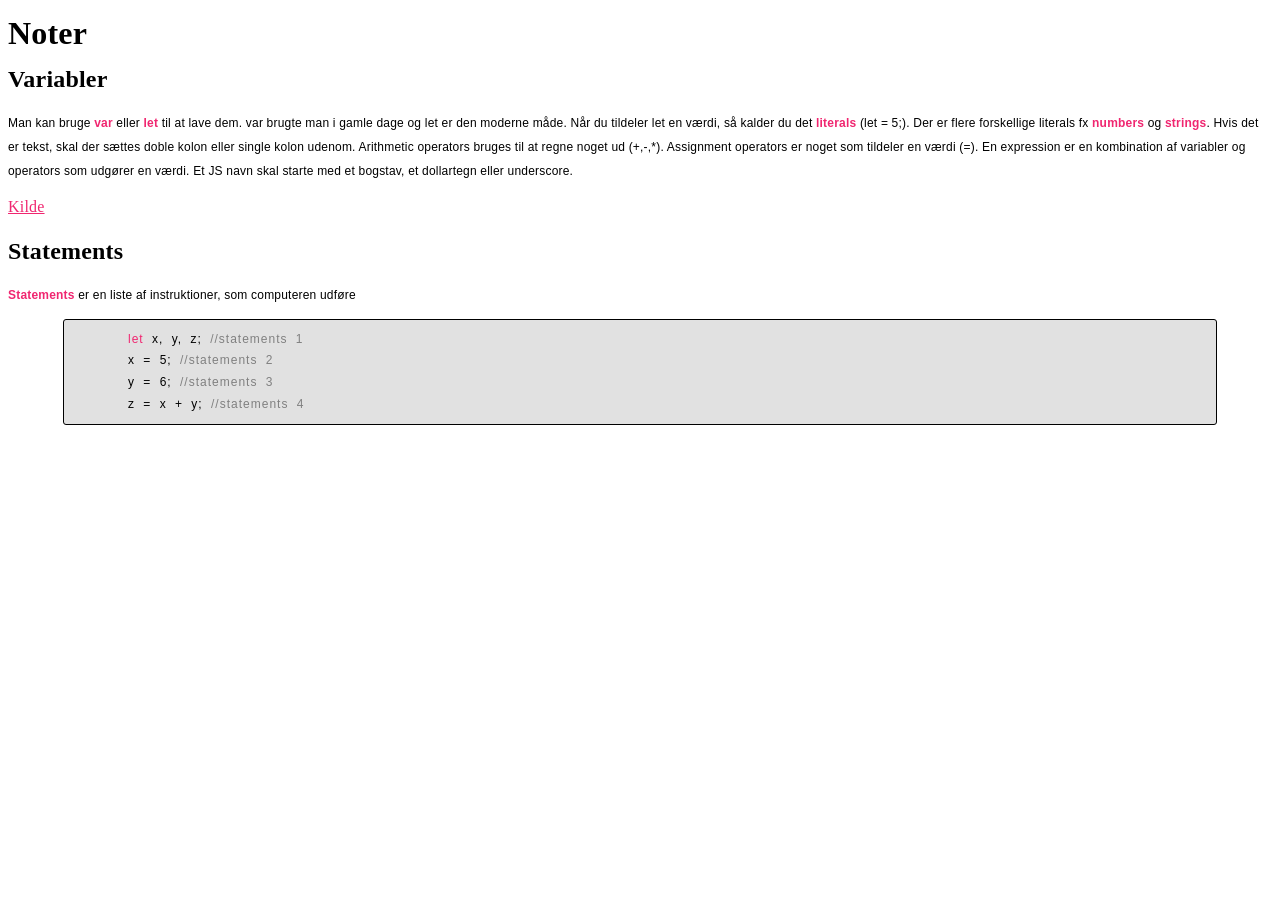
==== index.html @ 7d0d1516 "Oprettelse af sider" ====
<!DOCTYPE html>
<html lang="da">
<head>
  <meta charset="UTF-8">
  <meta name="viewport" content="width=device-width, initial-scale=1.0">
  <link rel="stylesheet" href="style.css">
  <title>Noter</title>
</head>
<body>
  <h1>Noter</h1>
  <h2>Variabler</h2>
  <p>Man kan bruge <strong>var</strong> eller <strong>let</strong> til at lave dem. var brugte man i gamle dage og let er den moderne måde. Når du tildeler let en værdi, så kalder du det <strong>literals</strong> (let = 5;). Der er flere forskellige literals fx <strong>numbers</strong> og <strong>strings</strong>. Hvis det er tekst, skal der sættes doble kolon eller single kolon udenom. Arithmetic operators bruges til at regne noget ud (+,-,*). Assignment operators er noget som tildeler en værdi (=). En expression er en kombination af variabler og operators som udgører en værdi. Et JS navn skal starte med et bogstav, et dollartegn eller underscore.</p>
  <a href="https://www.w3schools.com/js/js_syntax.asp">Kilde</a>

  <h2>Statements</h2>
  <p><strong>Statements</strong> er en liste af instruktioner, som computeren udføre</p>

  <div class="gridCenter">
    <div class="boxCode">
      <p><span class="hlText">let</span> x, y, z;  <span class="comment">//statements 1</span></p>
      <p>x = 5; <span class="comment">//statements 2</span></p>
      <p>y = 6; <span class="comment">//statements 3</span></p>
      <p>z = x + y; <span class="comment">//statements 4</span></p>
    </div>
  </div>
</body>
</html>
---- style.css ----
body {
  letter-spacing: 0.2px;
  line-height: 1.5em;
}
p {
  font-family: Verdana, Geneva, Tahoma, sans-serif;
  font-size: 12px;
}
.gridCenter {
  display: grid;
  place-items: center;
}
.boxCode {
  background-color: rgb(225, 225, 225);
  width: 80vw;
  border: 1px solid black;
  padding: 0.2em 5vw 0.2em 5vw;
  border-radius: 3px;
  letter-spacing: 1px;
  word-spacing: 4px;
  line-height: 0.6em;
}
.hlText {
  color: rgb(240, 38, 112);
}

.comment {
  color: grey;
}
a {
  color: rgb(240, 38, 112);
}
strong {
  color: rgb(240, 38, 112);
}
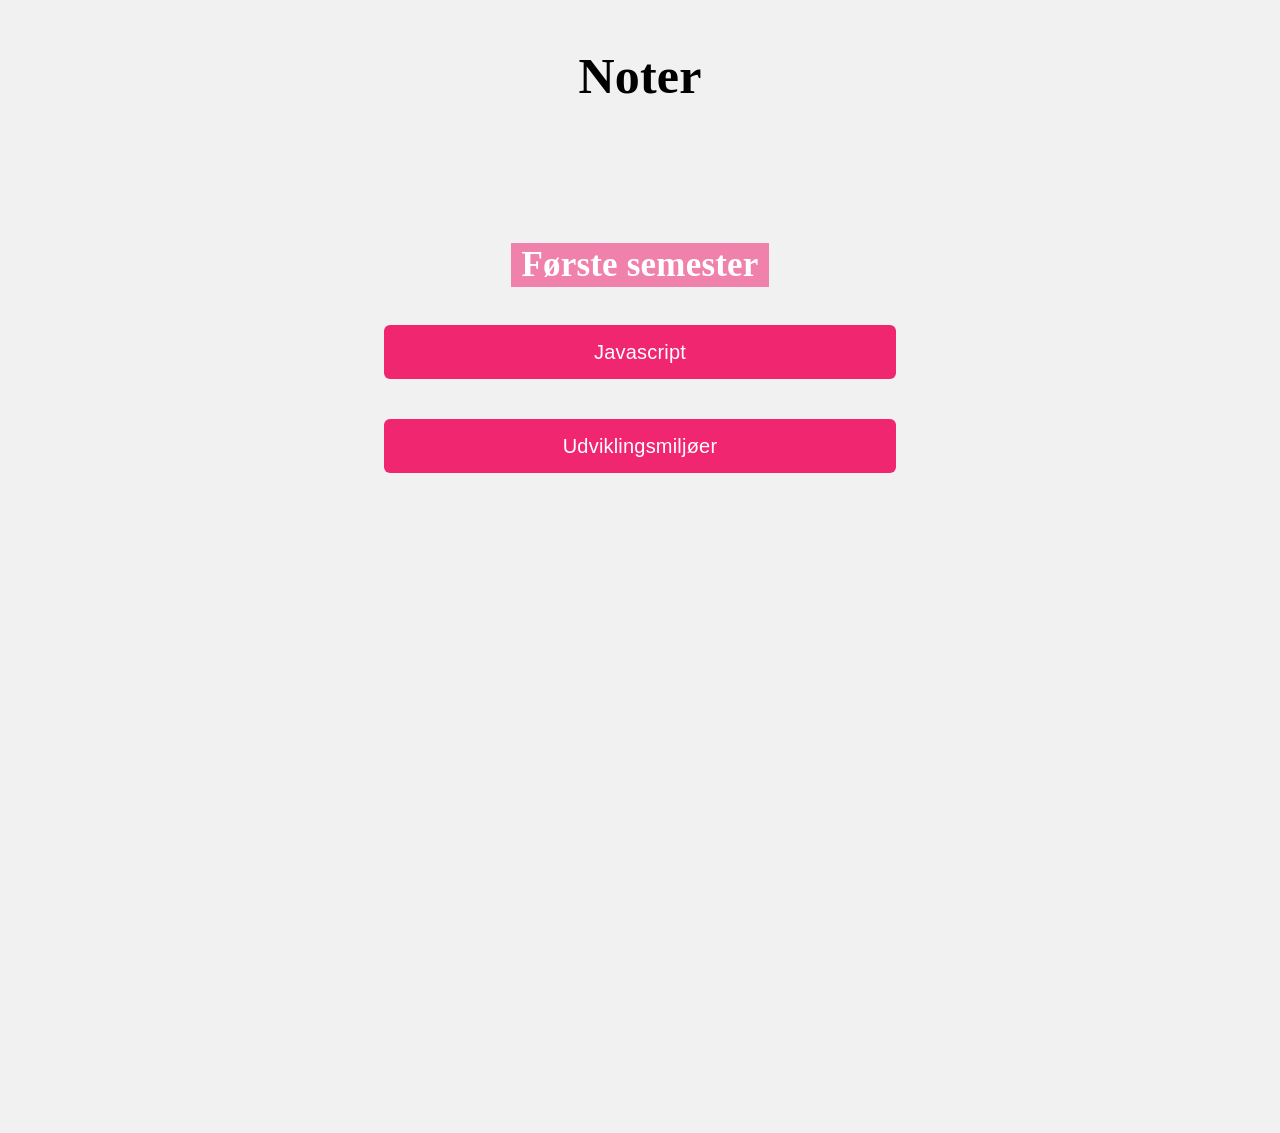
==== commit f49f5087: "tilføjelse af noter" ====
--- a/index.html
+++ b/index.html
@@ -8,20 +8,8 @@
 </head>
 <body>
   <h1>Noter</h1>
-  <h2>Variabler</h2>
-  <p>Man kan bruge <strong>var</strong> eller <strong>let</strong> til at lave dem. var brugte man i gamle dage og let er den moderne måde. Når du tildeler let en værdi, så kalder du det <strong>literals</strong> (let = 5;). Der er flere forskellige literals fx <strong>numbers</strong> og <strong>strings</strong>. Hvis det er tekst, skal der sættes doble kolon eller single kolon udenom. Arithmetic operators bruges til at regne noget ud (+,-,*). Assignment operators er noget som tildeler en værdi (=). En expression er en kombination af variabler og operators som udgører en værdi. Et JS navn skal starte med et bogstav, et dollartegn eller underscore.</p>
-  <a href="https://www.w3schools.com/js/js_syntax.asp">Kilde</a>
-
-  <h2>Statements</h2>
-  <p><strong>Statements</strong> er en liste af instruktioner, som computeren udføre</p>
-
-  <div class="gridCenter">
-    <div class="boxCode">
-      <p><span class="hlText">let</span> x, y, z;  <span class="comment">//statements 1</span></p>
-      <p>x = 5; <span class="comment">//statements 2</span></p>
-      <p>y = 6; <span class="comment">//statements 3</span></p>
-      <p>z = x + y; <span class="comment">//statements 4</span></p>
-    </div>
-  </div>
+  <h2>Første semester</h2>
+  <p><a class="button" href="javascript.html">Javascript</a></p>
+  <p><a class="button" href="udviklingsmiljoer.html">Udviklingsmiljøer</a></p>
 </body>
 </html>
--- a/style.css
+++ b/style.css
@@ -1,35 +1,93 @@
+* {
+  padding: 0;
+  margin: 0;
+  box-sizing: border-box;
+}
+a, strong, .hlText {
+  color: rgb(236, 16, 96);
+}
+
 body {
   letter-spacing: 0.2px;
   line-height: 1.5em;
+  width: 100vw;
+  padding: 4em 20vw 40em 20vw;
+  background-color: rgb(241, 241, 241);
+  display: grid;
+  place-items: center;
 }
-p {
+header {
+  padding: 0 0 0 20px;
+  position: fixed;
+  left: 0;
+  top: 0;
+  background-color: rgb(208, 208, 208);
+  width: 100vw;
+}
+p, a {
   font-family: Verdana, Geneva, Tahoma, sans-serif;
-  font-size: 12px;
+  font-size: 20px;
+  line-height: 2em;
+}
+h1 {
+  text-align: center;
+  margin: 0 0 1em 0;
+  font-size: 50px;
+}
+h2 {
+  margin: 3em 0 0.5em 0;
+  font-size: 35px;
+  text-align: center;
+  background-color: rgba(236, 16, 97, 0.493);
+  padding: 10px;
+  color: white;
+}
+h3 {
+  font-size: 27px;
+  margin: 3em 0 0.5em 0;
 }
 .gridCenter {
   display: grid;
   place-items: center;
 }
+.answer {
+  color: green;
+}
 .boxCode {
   background-color: rgb(225, 225, 225);
-  width: 80vw;
+  width: 30vw;
   border: 1px solid black;
   padding: 0.2em 5vw 0.2em 5vw;
   border-radius: 3px;
   letter-spacing: 1px;
   word-spacing: 4px;
-  line-height: 0.6em;
+  line-height: 1.5em;
+  margin: 3em;
 }
-.hlText {
-  color: rgb(240, 38, 112);
+
+.faktaBoks {
+  background-color: rgb(192, 219, 189);
+  width: 40vw;
+  padding: 0.2em 5vw 0.2em 5vw;
+  border-radius: 3px;
+  letter-spacing: 1px;
+  word-spacing: 4px;
+  line-height: 1.5em;
+  margin: 3em;
 }
 
 .comment {
   color: grey;
 }
-a {
-  color: rgb(240, 38, 112);
-}
-strong {
-  color: rgb(240, 38, 112);
+
+.button {
+  display: grid;
+  margin: 1em;
+  background-color: rgb(240, 38, 112);
+  color: white;
+  padding: 7px;
+  text-decoration: none;
+  border-radius: 6px;
+  text-align: center;
+  width: 40vw;
 }
